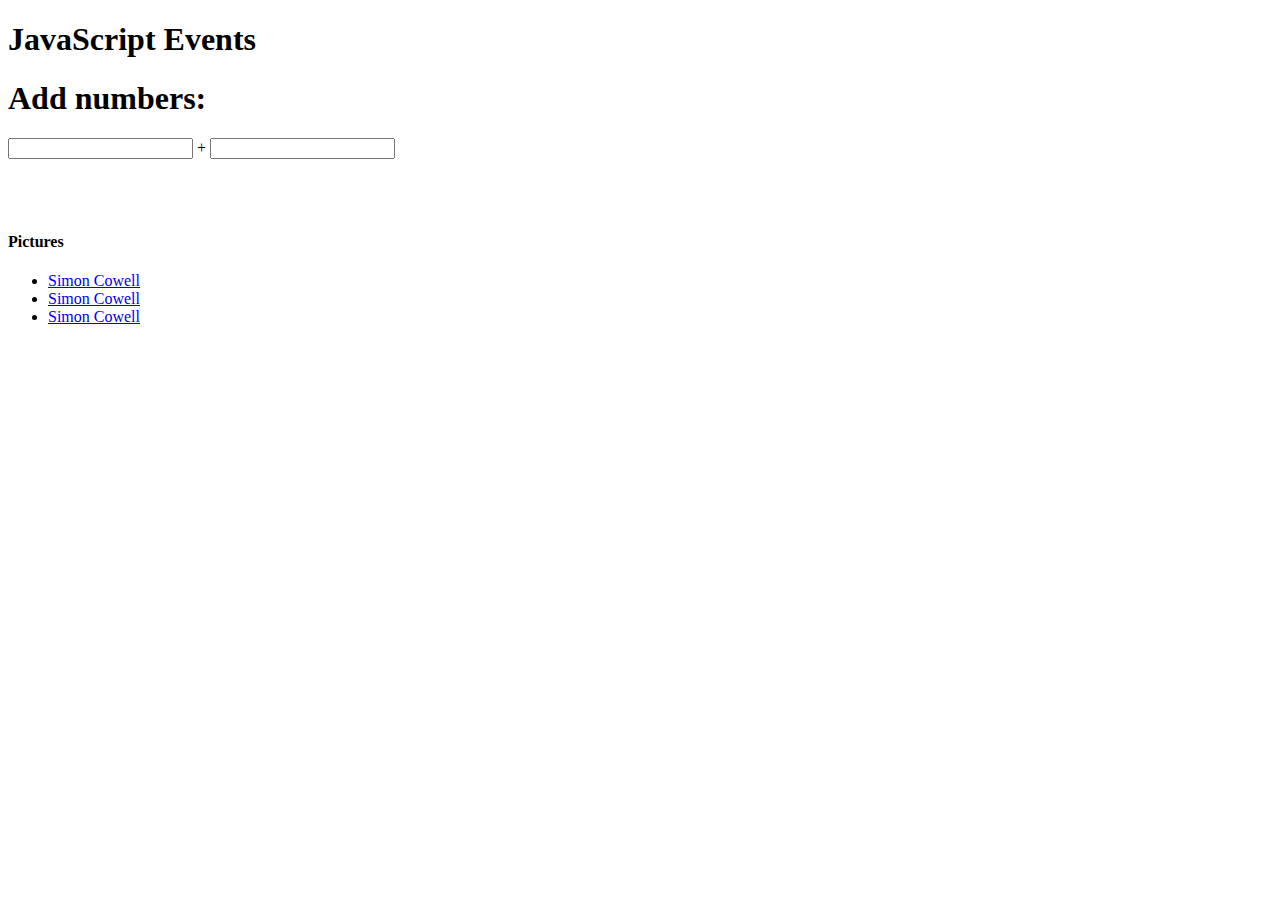
==== event.html @ 660b060c "first commit" ====
<!DOCTYPE html>
<html lang="en">
<head>
    <meta charset="UTF-8">
    <meta http-equiv="X-UA-Compatible" content="IE=edge">
    <meta name="viewport" content="width=device-width, initial-scale=1.0">
    <title>JS Events</title>
</head>
<body>
    <header>
        <h1>JavaScript Events</h1>
    </header>
    <main>
        <h1>Add numbers:</h1>
        <p>
            <input id="num-1"> + <input id="num-2">
        </p>
        <p id="add-sum"></p>
        <br>
        <br>
        <h4>Pictures</h4>
        <ul>
            <li><a data-img="simon-pic" id="simon" href="#">Simon Cowell</a></li>
            <li><a data-img="bruce-pic" id="bruce" href="#">Simon Cowell</a></li>
            <li><a data-img="simon-pic" id="ben" href="#">Simon Cowell</a></li>
        </ul>
    </main>

    <script src="event.js"></script>
</body>
</html>
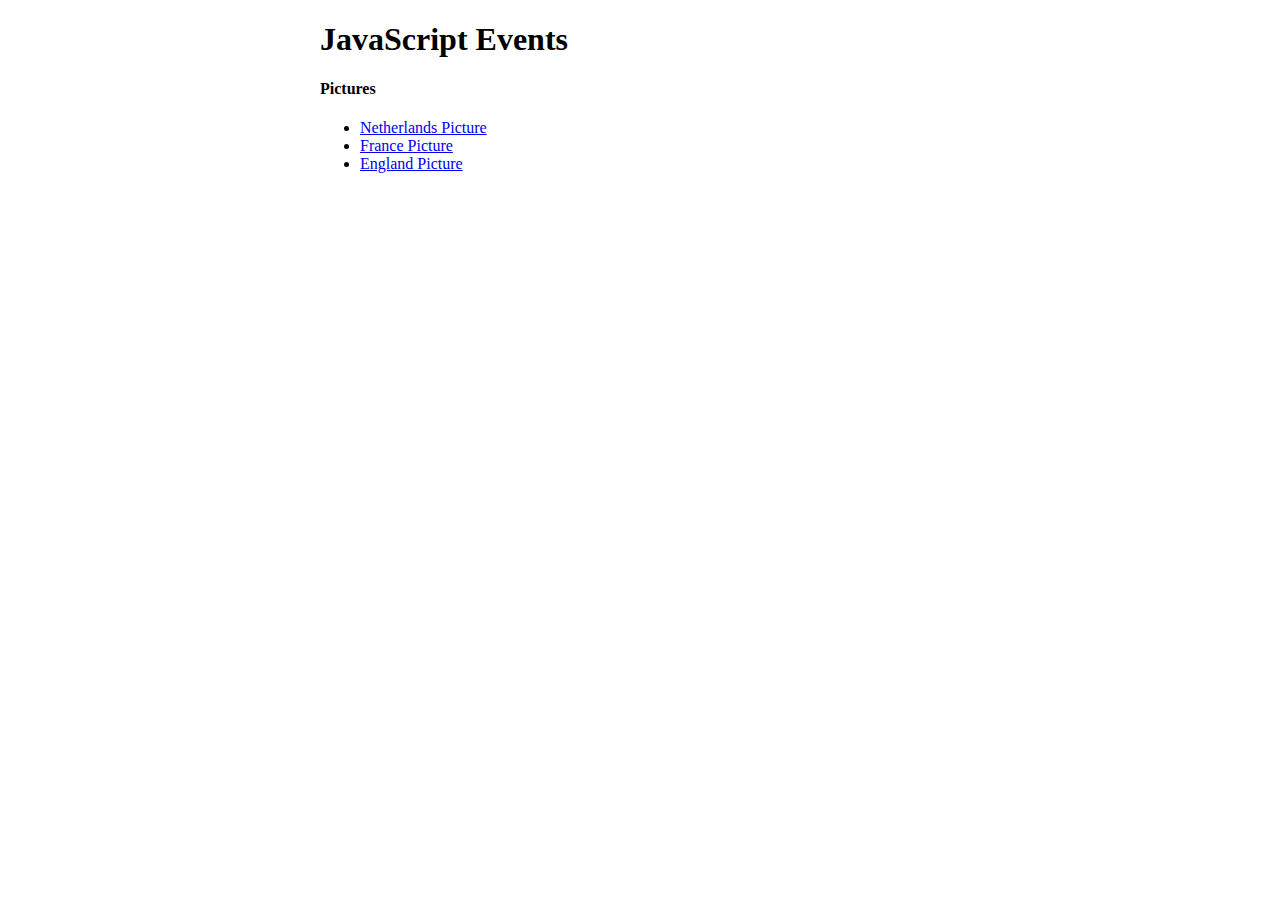
==== commit baf812be: "pictures events" ====
--- a/event.html
+++ b/event.html
@@ -4,6 +4,7 @@
     <meta charset="UTF-8">
     <meta http-equiv="X-UA-Compatible" content="IE=edge">
     <meta name="viewport" content="width=device-width, initial-scale=1.0">
+    <link rel="stylesheet" href="event.css">
     <title>JS Events</title>
 </head>
 <body>
@@ -11,21 +12,26 @@
         <h1>JavaScript Events</h1>
     </header>
     <main>
-        <h1>Add numbers:</h1>
+        <!-- <h1>Add numbers:</h1>
         <p>
             <input id="num-1"> + <input id="num-2">
         </p>
         <p id="add-sum"></p>
         <br>
-        <br>
+        <br> -->
+        
         <h4>Pictures</h4>
         <ul>
-            <li><a data-img="simon-pic" id="simon" href="#">Simon Cowell</a></li>
-            <li><a data-img="bruce-pic" id="bruce" href="#">Simon Cowell</a></li>
-            <li><a data-img="simon-pic" id="ben" href="#">Simon Cowell</a></li>
+            <li><a data-img="netherlands-pic" id="netherlands" href="#">Netherlands Picture</a></li>
+            <li><a data-img="france-pic" id="france" href="#">France Picture</a></li>
+            <li><a data-img="england-pic" id="england" href="#">England Picture</a></li>
         </ul>
+
+        <img class="hide" id="netherlands-pic" src="./images/holland.jpg">
+        <img class="hide" id="france-pic" src="./images/France.jpg" alt="france image">
+        <img class="hide" id="england-pic" src="./images/England.jpg" alt="england image">
     </main>
-
+    
     <script src="event.js"></script>
 </body>
 </html>--- a/event.css
+++ b/event.css
@@ -0,0 +1,7 @@
+body{
+    width: 50%;
+    margin: auto;
+}
+.hide{
+    display: none;
+}